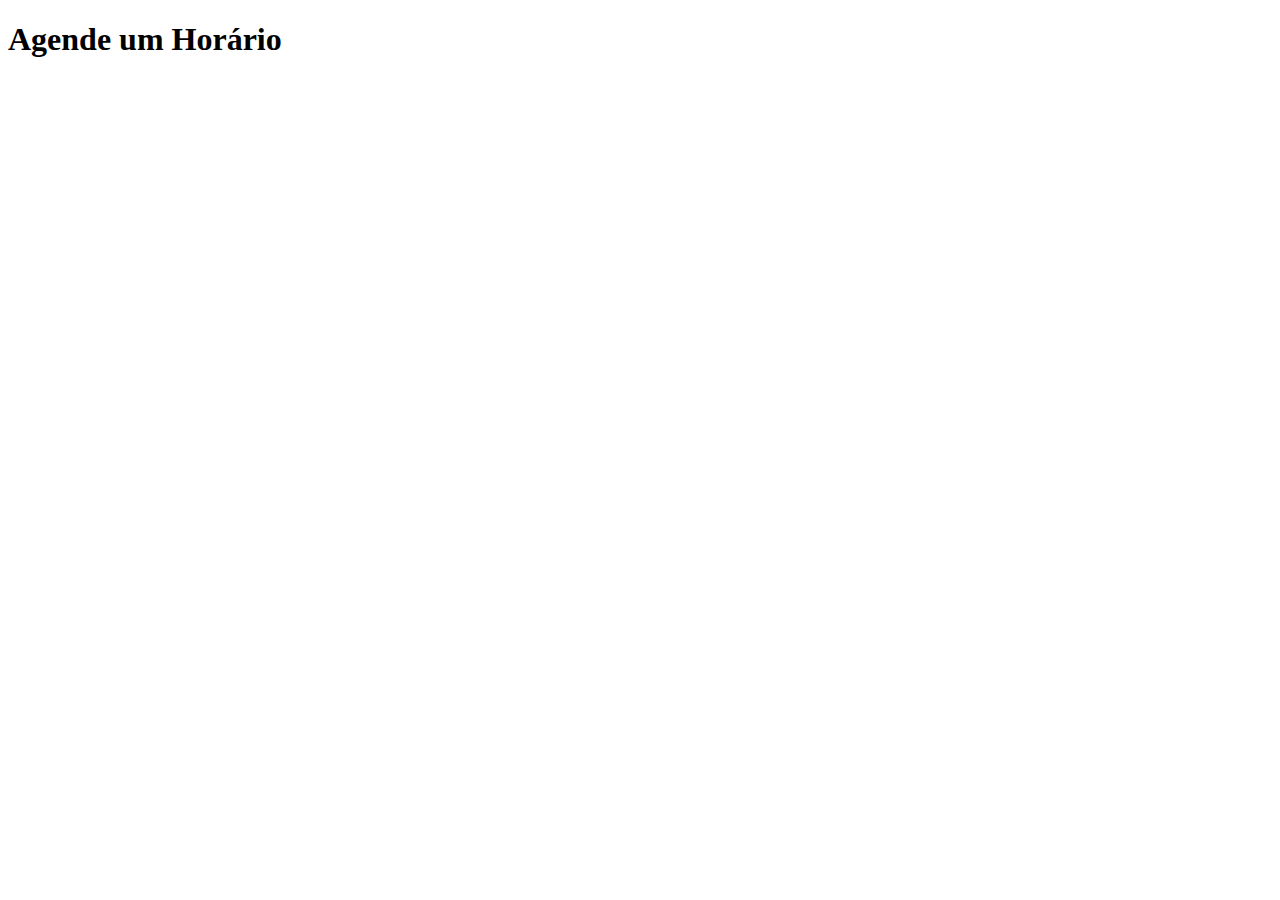
==== index.html @ e1a98339 "Update and rename agendagoogle.html to index.html" ====
<!DOCTYPE html>
<html lang="pt-br">
<head>
    <meta charset="UTF-8">
    <meta name="viewport" content="width=device-width, initial-scale=1.0">
    <title>Agendamento</title>
    <link rel="stylesheet" href="styles.css">
</head>
<body>
    <div class="container">
        <h1>Agende um Horário</h1>
        <div class="calendar-container">
            <!-- Google Calendar Appointment Scheduling begin -->
            <iframe 
                src="https://calendar.google.com/calendar/appointments/schedules/AcZssZ3RPznP2bTmlg7u04xFQ0tNkKLHvRkS1JefVNfn-Zat_yGaHzzeDFidaV0XKSl6TuXsSZ9rWqkf?gv=true" 
                frameborder="0"
                class="agenda-iframe">
            </iframe>
            <!-- end Google Calendar Appointment Scheduling -->
        </div>
    </div>
</body>
</html>
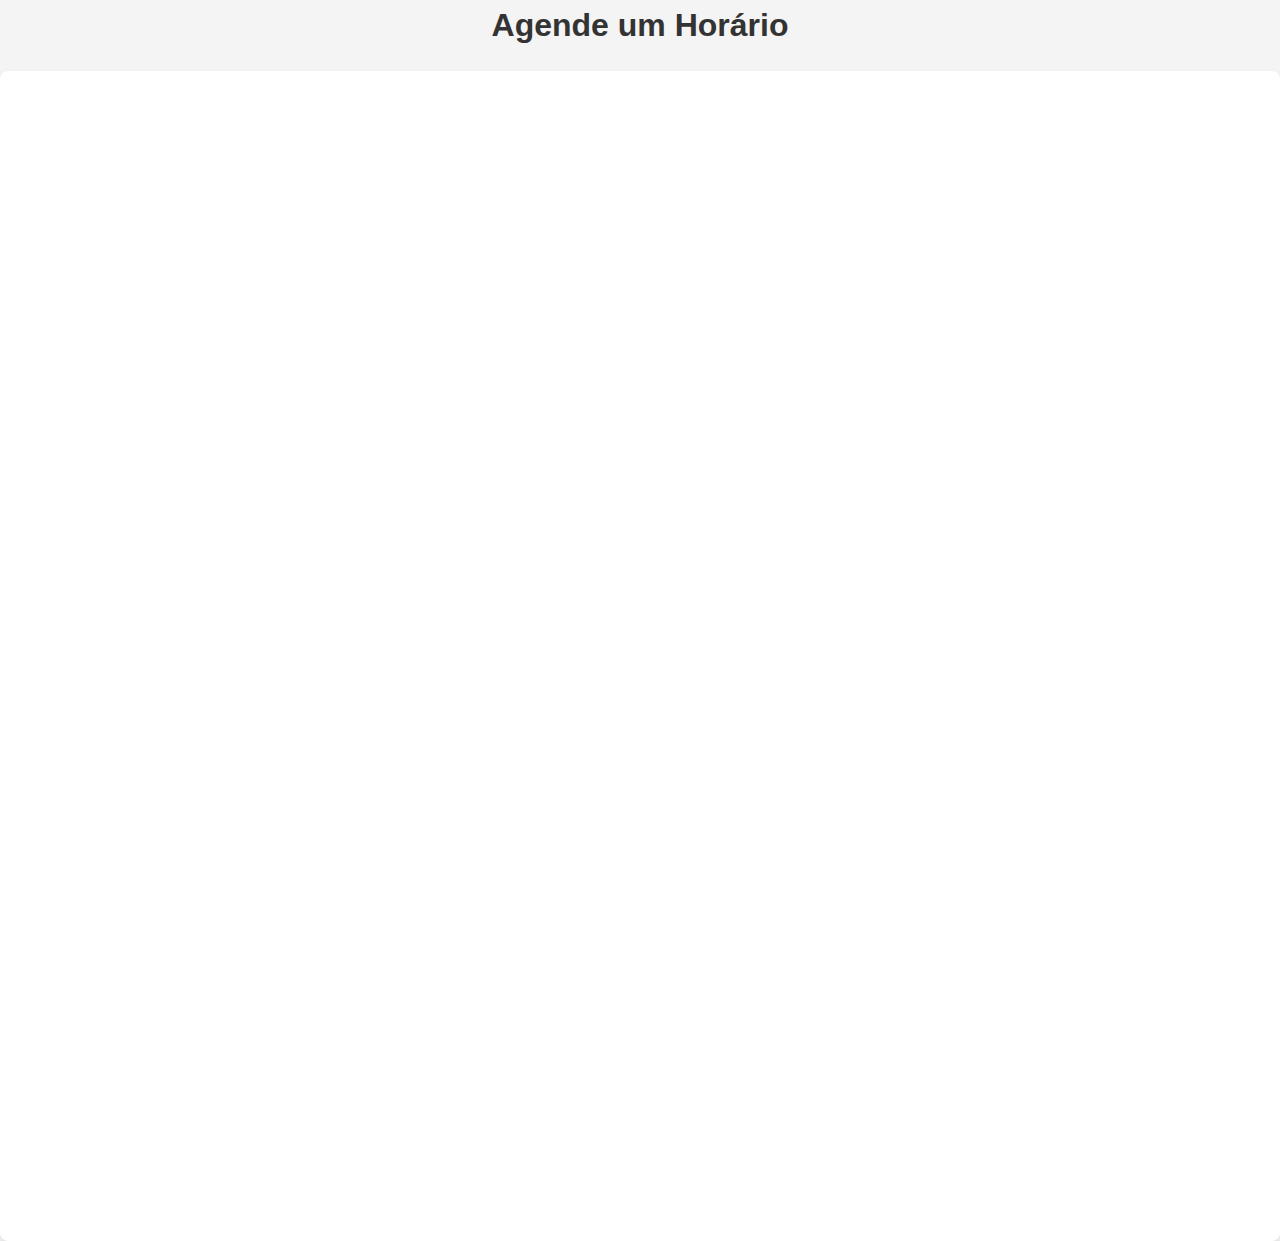
==== commit f9409818: "Update index.html" ====
--- a/index.html
+++ b/index.html
@@ -7,7 +7,7 @@
     <link rel="stylesheet" href="styles.css">
 </head>
 <body>
-    <div class="container">
+    
         <h1>Agende um Horário</h1>
         <div class="calendar-container">
             <!-- Google Calendar Appointment Scheduling begin -->
@@ -18,6 +18,6 @@
             </iframe>
             <!-- end Google Calendar Appointment Scheduling -->
         </div>
-    </div>
+    
 </body>
 </html>
--- a/styles.css
+++ b/styles.css
@@ -0,0 +1,50 @@
+* {
+    margin: 0;
+    padding: 0;
+    box-sizing: border-box;
+}
+
+body {
+    font-family: Arial, sans-serif;
+    line-height: 1.6;
+    color: #333;
+    background-color: #f4f4f4;
+}
+
+.container {
+    width: 100%;
+    max-width: 1200px;
+    margin: 0 auto;
+    padding: 20px;
+}
+
+h1 {
+    text-align: center;
+    margin-bottom: 20px;
+}
+
+.calendar-container {
+    width: 100%;
+    height: 130vh;
+    overflow: hidden;
+    border-radius: 8px;
+    box-shadow: 0 4px 8px rgba(0, 0, 0, 0.1);
+    background-color: white;
+}
+
+.agenda-iframe {
+    width: 100%;
+    height: 130vh;
+    border: none;
+}
+
+/* Responsividade */
+@media (max-width: 768px) {
+    .container {
+        padding: 10px;
+    }
+    
+    .calendar-container {
+        height: 85vh;
+    }
+}
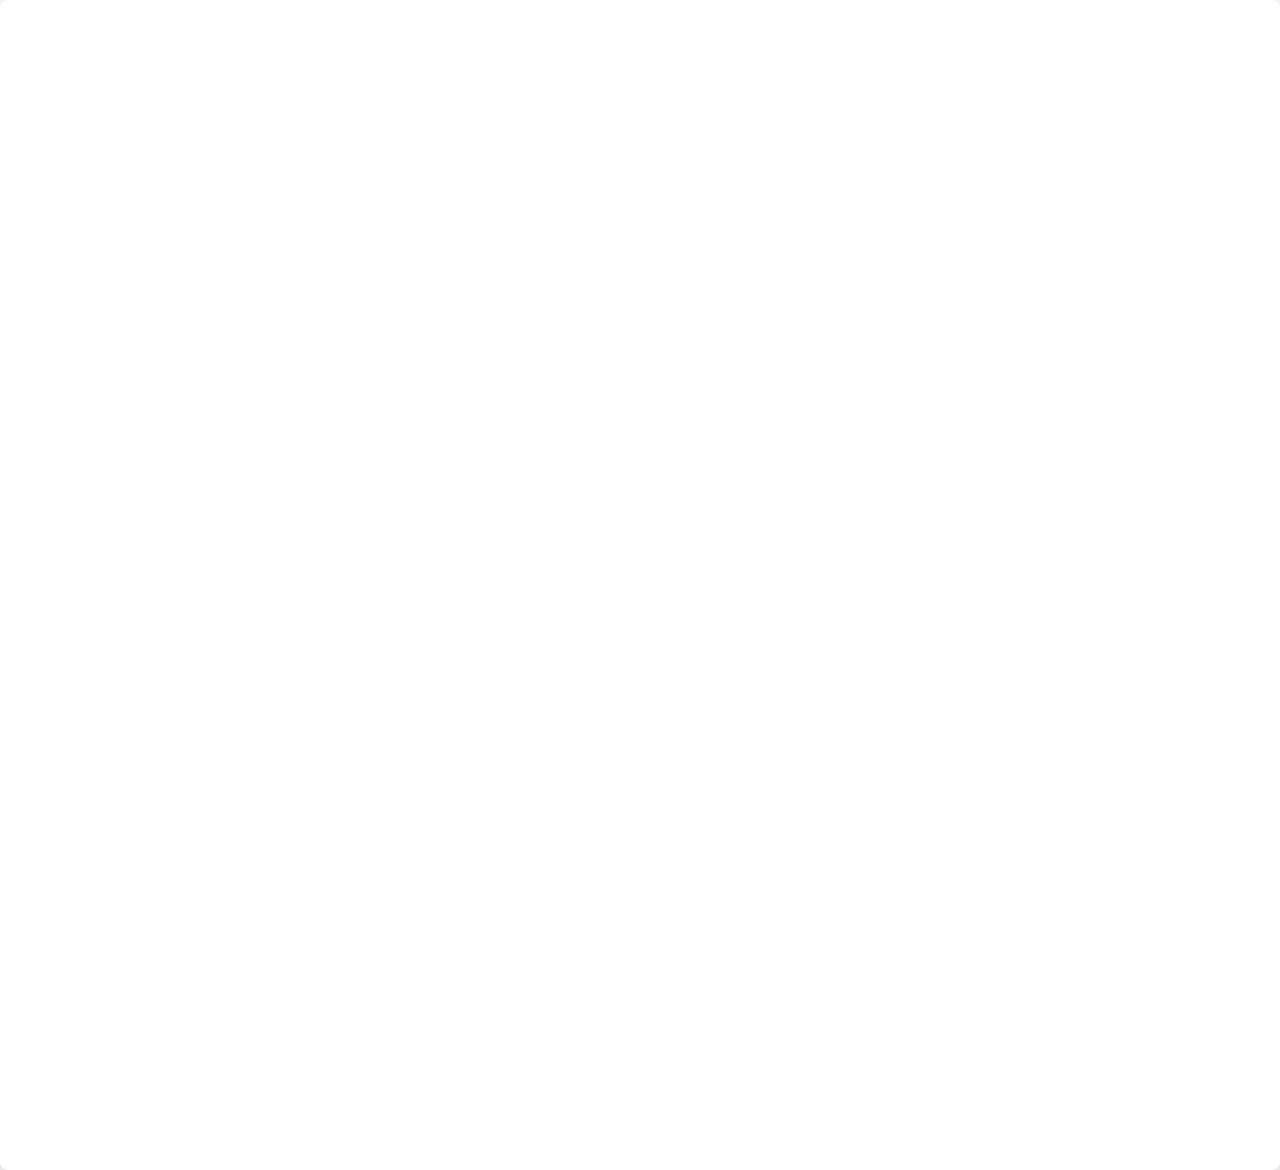
==== commit 28d04712: "Update index.html" ====
--- a/index.html
+++ b/index.html
@@ -8,7 +8,7 @@
 </head>
 <body>
     
-        <h1>Agende um Horário</h1>
+        
         <div class="calendar-container">
             <!-- Google Calendar Appointment Scheduling begin -->
             <iframe 
